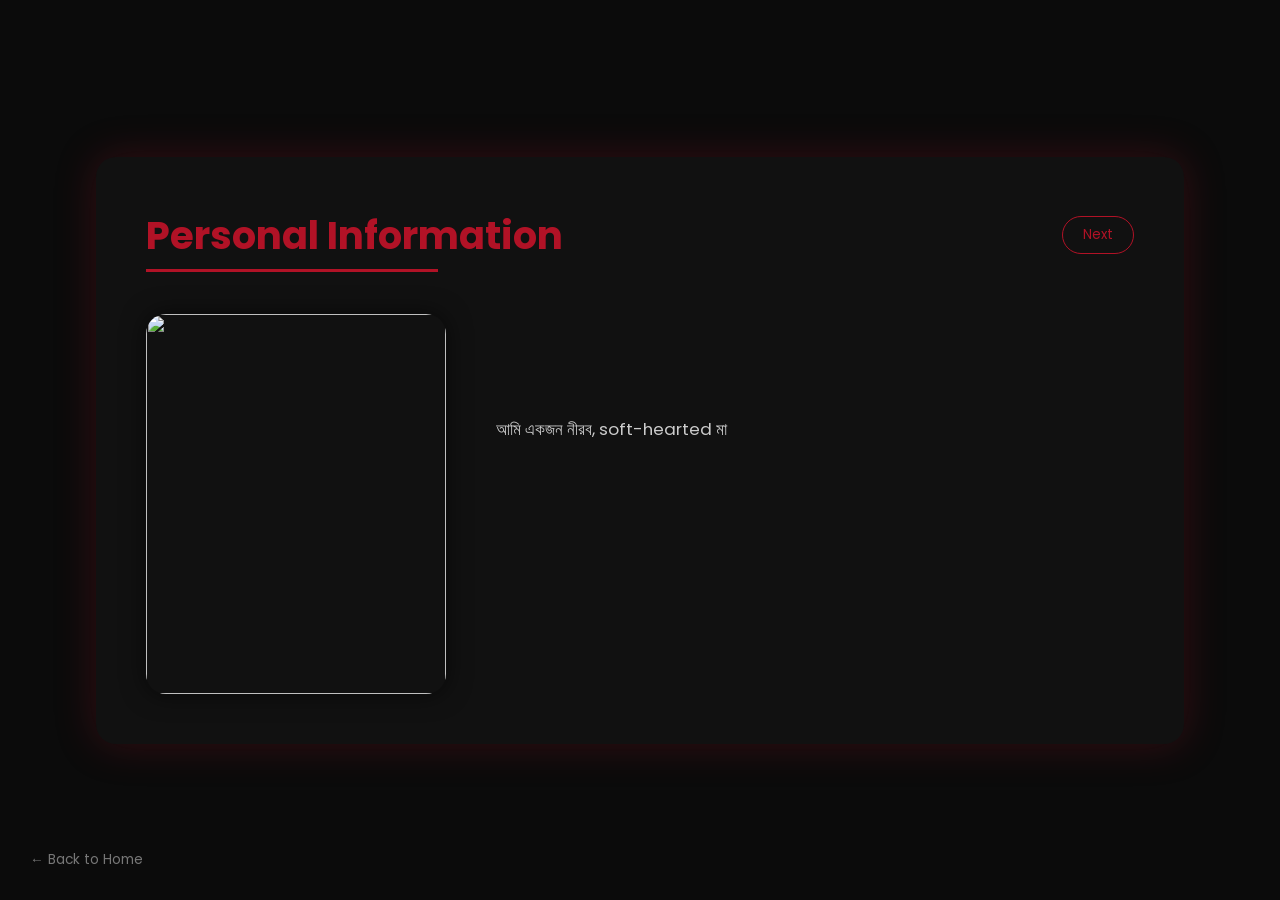
==== about.html @ 7992ae9b "Add files via upload" ====
<!DOCTYPE html>
<html lang="en">
<head>
<meta charset="UTF-8">
<title>About Me | My Dark Romance World</title>

<link href="https://fonts.googleapis.com/css2?family=Poppins:wght@300;400;600&display=swap" rel="stylesheet">

<style>
*{
  margin:0;
  padding:0;
  box-sizing:border-box;
  font-family:'Poppins',sans-serif;
}

body{
  background:#0b0b0b;
  color:#eee;
  overflow:hidden;
}

/* ===== Container ===== */
.about-container{
  height:100vh;
  display:flex;
  align-items:center;
  justify-content:center;
}

/* ===== Card ===== */
.about-card{
  width:85%;
  max-width:1100px;
  background:#111;
  border-radius:20px;
  padding:50px;
  box-shadow:0 0 40px rgba(177,18,38,0.25);
}

/* ===== Title Row ===== */
.title-row{
  display:flex;
  justify-content:space-between;
  align-items:center;
}

.title{
  font-size:2.4rem;
  color:#b11226;
  position:relative;
}

.title::after{
  content:'';
  position:absolute;
  left:0;
  bottom:-8px;
  width:70%;
  height:3px;
  background:#b11226;
}

/* ===== Buttons ===== */
.nav-btn{
  background:none;
  border:1px solid #b11226;
  color:#b11226;
  padding:8px 20px;
  border-radius:20px;
  cursor:pointer;
  transition:0.3s;
}

.nav-btn:hover{
  background:#b11226;
  color:#000;
}

/* ===== Content ===== */
.content{
  margin-top:50px;
  display:flex;
  gap:50px;
  align-items:center;
}

/* ===== Image ===== */
.image-box{
  width:300px;
  height:380px;
  border-radius:20px;
  overflow:hidden;
  transform-style:preserve-3d;
  transition:0.8s ease;
  box-shadow:0 0 25px rgba(0,0,0,0.6);
}

.image-box.rotate{
  transform:rotateY(90deg);
}

.image-box img{
  width:100%;
  height:100%;
  object-fit:cover;
}

/* ===== Text ===== */
.text-box{
  flex:1;
  font-size:1.05rem;
  line-height:1.9;
  color:#ccc;
  min-height:180px;
  white-space:pre-line;
}

/* ===== Back Home ===== */
.home-link{
  position:absolute;
  bottom:30px;
  left:30px;
  color:#777;
  text-decoration:none;
  font-size:0.85rem;
}

.home-link:hover{
  color:#b11226;
}
</style>
</head>

<body>

<a class="home-link" href="index.html">← Back to Home</a>

<div class="about-container">
  <div class="about-card">

    <div class="title-row">
      <h1 class="title" id="sectionTitle">Personal Information</h1>
      <button class="nav-btn" id="nextBtn">Next</button>
    </div>

    <div class="content">
      <div class="image-box" id="imageBox">
        <img id="sectionImage" src="images/me1.jpg">
      </div>

      <div class="text-box" id="textBox"></div>
    </div>

  </div>
</div>

<script>
const sections = [
  {
    title:"Personal Information",
    image:"images/me1.jpg",
    text:"আমি একজন নীরব, soft-hearted মানুষ।\nআমি darkness-এর মাঝে beauty খুঁজি।\nশব্দের চেয়ে অনুভূতিতে বেশি কথা বলি।"
  },
  {
    title:"My Vibe",
    image:"images/me2.jpg",
    text:"Low light, slow music, rainy nights।\nআমি শান্ত vibe ভালোবাসি,\nযেখানে মন নিজেই কথা বলে।"
  },
  {
    title:"My Aesthetic Mindset",
    image:"images/me3.jpg",
    text:"Black, red, silence আর depth।\nআমার aesthetic মানে perfection না,\nআমার aesthetic মানে feeling।"
  },
  {
    title:"My Feelings",
    image:"images/me4.jpg",
    text:"আমি গভীরভাবে অনুভব করি।\nকিছু না বলেও অনেক কিছু ভাঙে।\nএই অনুভূতিগুলোই আমাকে বানিয়েছে।"
  }
];

let index = 0;
let charIndex = 0;
let typingInterval;

const titleEl = document.getElementById("sectionTitle");
const textEl = document.getElementById("textBox");
const imgEl = document.getElementById("sectionImage");
const imgBox = document.getElementById("imageBox");
const btn = document.getElementById("nextBtn");

function typeText(text){
  clearInterval(typingInterval);
  textEl.innerHTML = "";
  charIndex = 0;

  typingInterval = setInterval(()=>{
    if(charIndex < text.length){
      textEl.innerHTML += text.charAt(charIndex);
      charIndex++;
    }else{
      clearInterval(typingInterval);
    }
  },35);
}

function loadSection(){
  titleEl.innerText = sections[index].title;

  imgBox.classList.add("rotate");
  setTimeout(()=>{
    imgEl.src = sections[index].image;
    imgBox.classList.remove("rotate");
  },400);

  typeText(sections[index].text);

  btn.innerText = index === sections.length - 1 ? "Back" : "Next";
}

btn.onclick = ()=>{
  if(index === sections.length - 1){
    index = 0;
  }else{
    index++;
  }
  loadSection();
};

loadSection();
</script>

</body>
</html>
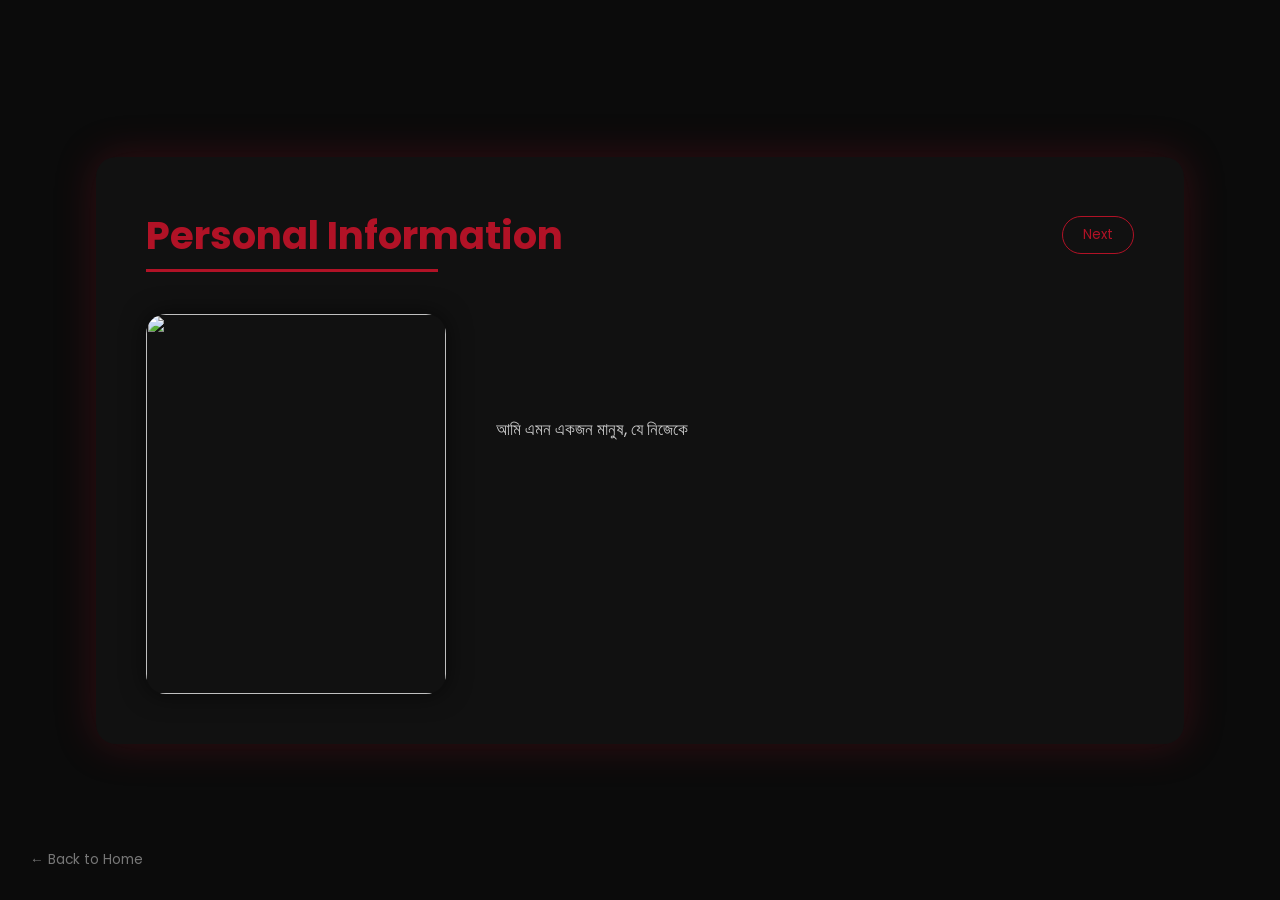
==== commit 023b6f60: "Update about.html" ====
--- a/about.html
+++ b/about.html
@@ -159,9 +159,8 @@
 const sections = [
   {
     title:"Personal Information",
-    image:"images/me1.jpg",
-    text:"আমি একজন নীরব, soft-hearted মানুষ।\nআমি darkness-এর মাঝে beauty খুঁজি।\nশব্দের চেয়ে অনুভূতিতে বেশি কথা বলি।"
-  },
+    image:"me1.jpeg",
+    text:"আমি এমন একজন মানুষ, যে নিজেকে প্রতিদিন নতুন করে আবিষ্কার করতে পছন্দ করে।\nআমি কোনো সংজ্ঞা বা ছকে বাঁধা পরিচয় দিয়ে নিজেকে সীমাবদ্ধ রাখতে চাই না ।\nবরং আমি একজন স্বাধীনচেতা মন, যে জীবনের প্রতিটি মুহূর্তকে নিজের মতো করে অনুভব করতে চায়।" },
   {
     title:"My Vibe",
     image:"images/me2.jpg",
@@ -232,3 +231,5 @@
 
 </body>
 </html>
+
+
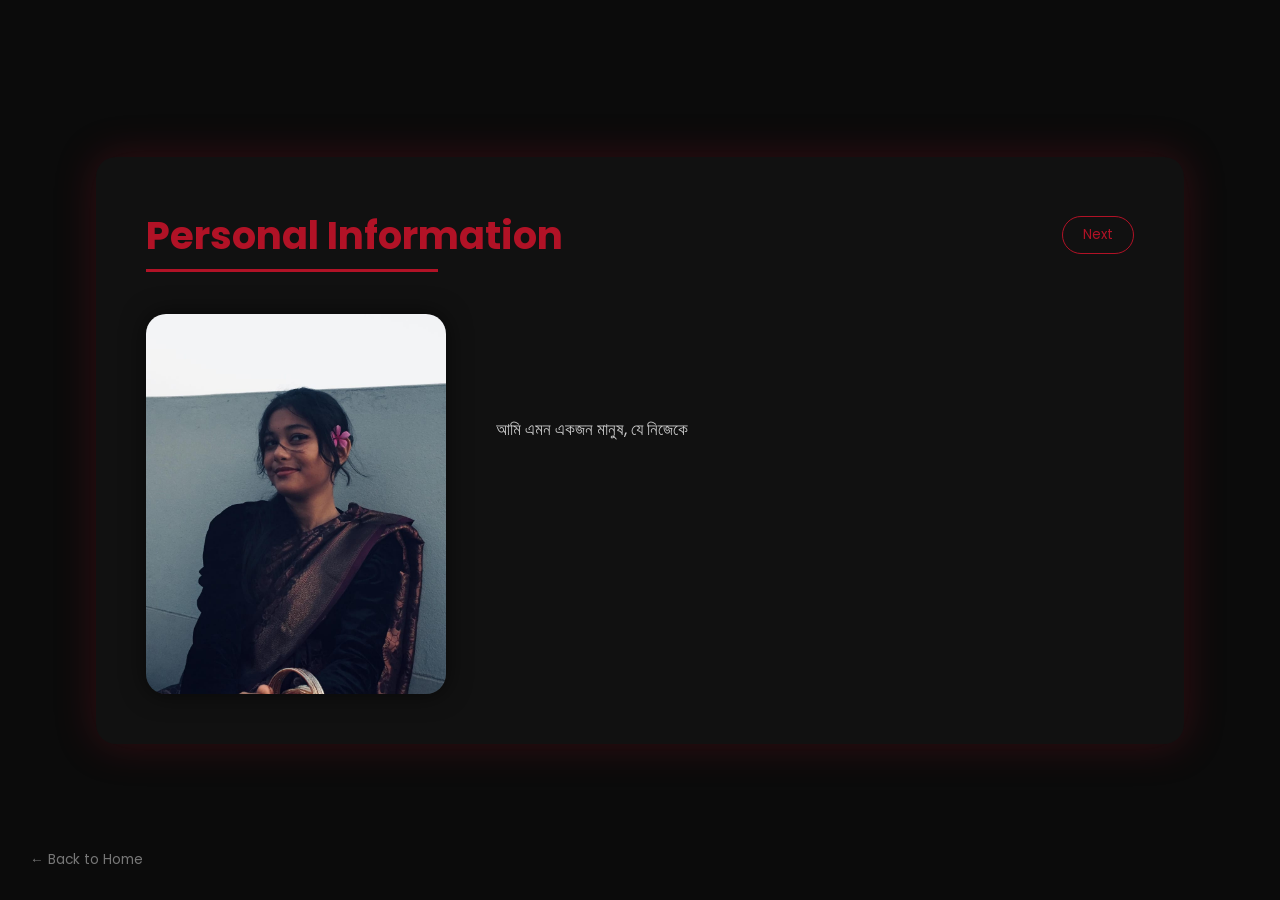
==== commit a4c1ce83: "Update about.html" ====
--- a/about.html
+++ b/about.html
@@ -159,7 +159,7 @@
 const sections = [
   {
     title:"Personal Information",
-    image:"me1.jpeg",
+    image:"me1.jpg",
     text:"আমি এমন একজন মানুষ, যে নিজেকে প্রতিদিন নতুন করে আবিষ্কার করতে পছন্দ করে।\nআমি কোনো সংজ্ঞা বা ছকে বাঁধা পরিচয় দিয়ে নিজেকে সীমাবদ্ধ রাখতে চাই না ।\nবরং আমি একজন স্বাধীনচেতা মন, যে জীবনের প্রতিটি মুহূর্তকে নিজের মতো করে অনুভব করতে চায়।" },
   {
     title:"My Vibe",
@@ -233,3 +233,4 @@
 </html>
 
 
+
